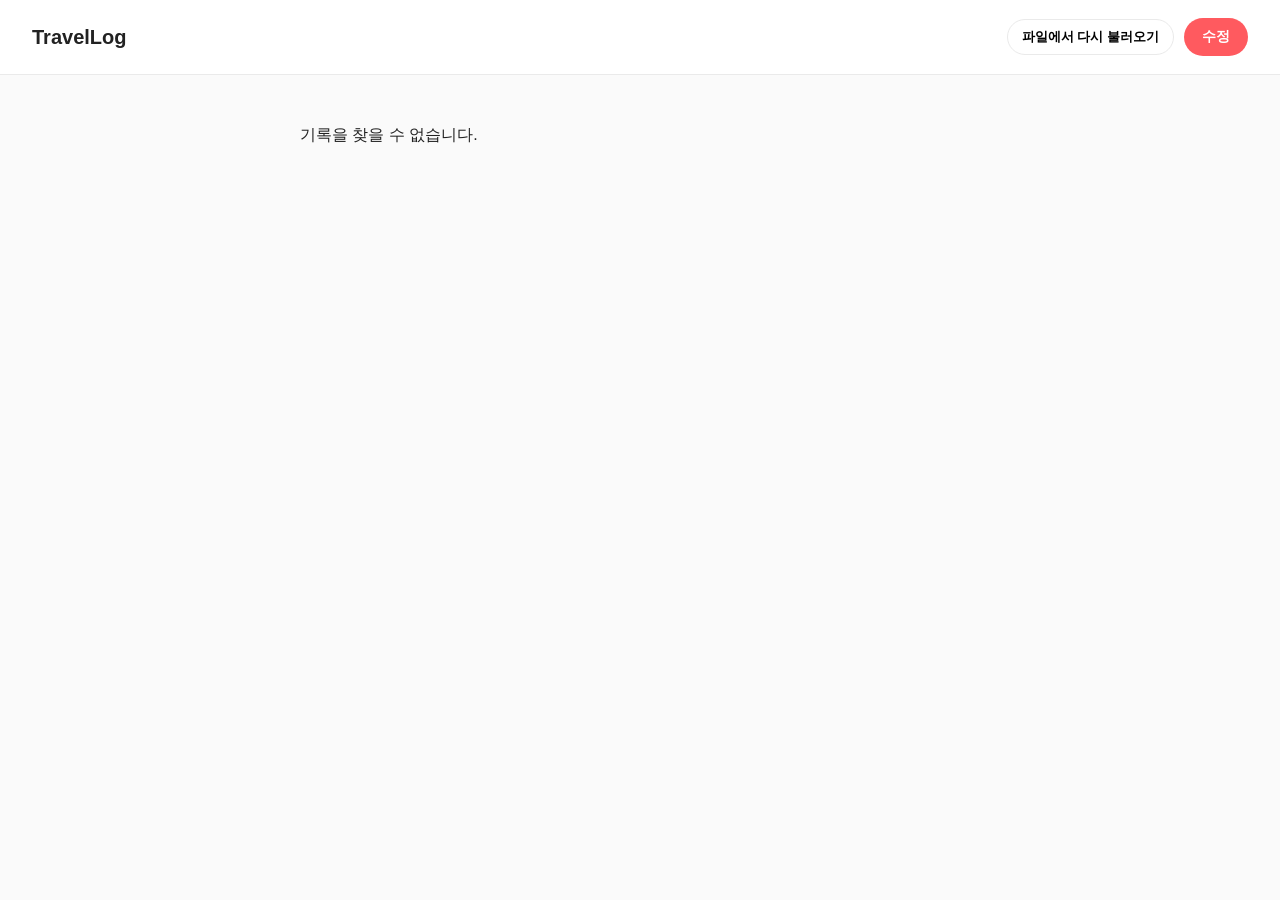
==== docs/record.html @ 8a81adba "Initial commit: TravelLog app ready for GitHub Pages" ====
<!DOCTYPE html>
<html lang="ko">
<head>
<meta charset="UTF-8">
<meta name="viewport" content="width=device-width, initial-scale=1.0">
<title>TravelLog · 여행 기록</title>
<link rel="stylesheet" href="style.css">
</head>
<body data-page="detail">
  <header class="topbar">
    <a href="index.html" class="logo">TravelLog</a>
    <div class="topbar-actions">
      <button id="btn-reload-file" class="btn-ghost" title="records.js 파일을 수정했다면, 브라우저 저장분을 지우고 파일 내용을 다시 불러옵니다">파일에서 다시 불러오기</button>
      <button id="btn-edit-travel" class="btn-accent">수정</button>
    </div>
  </header>
  <main id="app-root" class="detail"></main>

  <script src="data/records.js"></script>
  <script src="app.js"></script>
</body>
</html>
---- docs/style.css ----
:root {
  --bg: #FAFAFA;
  --text: #222222;
  --accent: #FF5A5F;
  --card-bg: #FFFFFF;
  --muted: #777777;
  --border: #EAEAEA;
}

* { box-sizing: border-box; }

/* 모바일에서 입력창 탭할 때 자동 확대(iOS)되는 것을 막기 위해 16px 이상으로 고정 */
input, textarea, select, button {
  font-family: inherit;
}
input, textarea, select {
  font-size: 16px;
}

body {
  margin: 0;
  background: var(--bg);
  color: var(--text);
  font-family: "Pretendard", -apple-system, BlinkMacSystemFont, "Segoe UI", Roboto, sans-serif;
  line-height: 1.5;
}

a { color: inherit; }

.topbar {
  display: flex;
  align-items: center;
  justify-content: space-between;
  flex-wrap: wrap;
  gap: 10px;
  padding: 18px 32px;
  background: var(--card-bg);
  border-bottom: 1px solid var(--border);
  position: sticky;
  top: 0;
  z-index: 10;
}

.logo {
  font-size: 20px;
  font-weight: 800;
  text-decoration: none;
}

.topbar-actions { display: flex; align-items: center; gap: 10px; }
.topbar-actions .btn-ghost { font-size: 13px; padding: 8px 14px; }

.btn-accent {
  background: var(--accent);
  color: #fff;
  border: none;
  padding: 10px 18px;
  border-radius: 999px;
  font-weight: 700;
  font-size: 14px;
  cursor: pointer;
  transition: transform .15s ease, box-shadow .15s ease;
}
.btn-accent:hover { transform: scale(1.04); box-shadow: 0 4px 14px rgba(255, 90, 95, .35); }

/* 목록: 핀터레스트 매소너리 그리드 */
#app-root.grid {
  columns: 4 260px;
  column-gap: 24px;
  padding: 32px 32px 64px;
}

.card {
  display: inline-block;
  width: 100%;
  break-inside: avoid;
  margin-bottom: 20px;
  background: var(--card-bg);
  border-radius: 16px;
  overflow: hidden;
  box-shadow: 0 2px 10px rgba(0, 0, 0, .06);
  cursor: pointer;
  transition: transform .18s ease, box-shadow .18s ease;
  text-decoration: none;
}
.card:hover {
  transform: scale(1.02);
  box-shadow: 0 10px 24px rgba(0, 0, 0, .14);
}

.card-cover {
  width: 100%;
  aspect-ratio: 4 / 3;
  background: linear-gradient(135deg, #eee, #ddd);
  display: flex;
  align-items: center;
  justify-content: center;
  color: var(--muted);
  font-size: 13px;
  overflow: hidden;
}
.card-cover img { width: 100%; height: 100%; object-fit: cover; display: block; }

.card-body { padding: 16px 18px 20px; }
.card-title { font-size: 16px; font-weight: 700; margin: 0 0 8px; }
.card-meta { font-size: 13px; color: var(--muted); margin: 0 0 12px; }
.badge-row { display: flex; flex-wrap: wrap; gap: 6px; }
.badge {
  background: rgba(255, 90, 95, .1);
  color: var(--accent);
  font-size: 12px;
  font-weight: 600;
  padding: 3px 10px;
  border-radius: 999px;
}

.day-empty {
  color: var(--muted);
  font-size: 13px;
  font-style: italic;
  padding: 0 32px;
}

@media (max-width: 960px) {
  #app-root.grid { columns: 2 220px; }
}

@media (max-width: 640px) {
  #app-root.grid { columns: 1; padding: 16px; }
  .topbar { padding: 14px 16px; }
}

/* 상세 화면 */
main.detail { max-width: 720px; margin: 0 auto; padding: 32px 20px 80px; }
.detail-header { margin-bottom: 28px; }
.detail-title { font-size: 26px; font-weight: 800; margin: 0 0 8px; }
.detail-meta { color: var(--muted); font-size: 14px; margin: 0; }

.day-card {
  background: var(--card-bg);
  border-radius: 16px;
  padding: 20px;
  margin-bottom: 20px;
  box-shadow: 0 2px 10px rgba(0, 0, 0, .05);
}
.day-head {
  display: flex;
  align-items: center;
  justify-content: space-between;
  flex-wrap: wrap;
  gap: 8px;
  margin-bottom: 12px;
}
.day-date {
  font-weight: 700;
  font-size: 15px;
  display: inline-block;
  background: rgba(255, 90, 95, .1);
  color: var(--accent);
  padding: 4px 12px;
  border-radius: 999px;
}
.day-route-btn {
  font-size: 13px;
  font-weight: 700;
  color: var(--accent);
  text-decoration: none;
  border: 1px solid rgba(255, 90, 95, .35);
  padding: 5px 12px;
  border-radius: 999px;
}
.day-route-btn:hover { background: rgba(255, 90, 95, .1); }
.day-map-embed { width: 100%; height: 280px; border: 0; border-radius: 12px; margin: 4px 0 14px; display: block; }
.day-map-link {
  display: inline-block;
  margin: 4px 0 14px;
  color: var(--accent);
  font-weight: 600;
  text-decoration: none;
}
.day-map-link:hover { text-decoration: underline; }

.place-list { list-style: none; margin: 4px 0 0; padding: 0; }
.place-item { padding: 10px 0; border-top: 1px solid var(--border); }
.place-item:first-child { border-top: none; }
.place-name { font-weight: 600; }
.place-memo { color: var(--muted); font-size: 13px; margin-top: 2px; }
.place-map-link {
  display: inline-block;
  margin-top: 4px;
  font-size: 12px;
  font-weight: 600;
  color: var(--accent);
  text-decoration: none;
}
.place-map-link:hover { text-decoration: underline; }
.day-card .day-empty { padding: 0; }

.comments-section { margin-top: 32px; }
.comments-title { font-size: 18px; font-weight: 700; margin-bottom: 12px; }
.comment-item {
  background: var(--card-bg);
  border-radius: 12px;
  padding: 12px 16px;
  margin-bottom: 10px;
  font-size: 14px;
}
.comment-date { color: var(--muted); font-size: 12px; margin-top: 4px; }
.comment-form { display: flex; gap: 8px; margin-top: 14px; }
.comment-form input {
  flex: 1;
  min-width: 0;
  padding: 10px 14px;
  border-radius: 999px;
  border: 1px solid var(--border);
}
.comment-form button { border: none; }

/* Add Travel 모달 */
.modal-overlay {
  position: fixed;
  inset: 0;
  background: rgba(0, 0, 0, .4);
  display: flex;
  align-items: center;
  justify-content: center;
  z-index: 100;
  padding: 20px;
}
.modal-overlay.hidden { display: none; }
.modal {
  background: #fff;
  border-radius: 16px;
  width: 100%;
  max-width: 560px;
  max-height: 86vh;
  overflow-y: auto;
  padding: 24px;
}
.modal h2 { margin-top: 0; }
.field { margin-bottom: 14px; }
.field label { display: block; font-size: 13px; font-weight: 600; margin-bottom: 6px; color: var(--muted); }
.field input {
  width: 100%;
  padding: 10px 12px;
  border-radius: 10px;
  border: 1px solid var(--border);
  font-size: 16px;
  font-family: inherit;
}
.cover-preview {
  display: block;
  margin-top: 10px;
  width: 100%;
  max-height: 160px;
  object-fit: cover;
  border-radius: 10px;
  border: 1px solid var(--border);
}
.field input[type="file"] { border: none; padding: 0; font-size: 13px; }

.day-input-row { border: 1px solid var(--border); border-radius: 12px; padding: 12px; margin-bottom: 10px; }
.day-input-row label { display: block; font-weight: 700; margin-bottom: 8px; }
.day-input-row input { margin-bottom: 8px; }
.map-input-row { display: flex; gap: 8px; }
.map-input-row input { flex: 1; margin-bottom: 0; }
.btn-open-maps { white-space: nowrap; font-size: 13px; padding: 8px 14px; }
.map-hint { font-size: 12px; color: var(--muted); margin: 6px 0 10px; line-height: 1.4; }

.places-editor { display: flex; flex-direction: column; gap: 10px; margin-bottom: 8px; }
.place-input-row {
  border: 1px solid var(--border);
  border-radius: 10px;
  padding: 10px;
  background: #fcfcfc;
}
.place-input-row input { margin-bottom: 8px; }
.place-input-row .place-memo-input { margin-bottom: 0; }
.place-row-line1, .place-row-line2 { display: flex; gap: 8px; align-items: center; }
.place-row-line1 input { flex: 1; }
.place-row-line2 input { flex: 1; }
.btn-remove-place {
  flex: 0 0 auto;
  border: 1px solid var(--border);
  background: #fff;
  border-radius: 999px;
  width: 30px;
  height: 30px;
  line-height: 1;
  cursor: pointer;
  color: var(--muted);
}
.btn-remove-place:hover { background: #fdeceb; color: var(--accent); border-color: var(--accent); }
.btn-add-place { font-size: 13px; padding: 6px 14px; margin-bottom: 4px; }
.modal-actions { display: flex; justify-content: flex-end; gap: 8px; margin-top: 16px; }
.btn-ghost {
  background: none;
  border: 1px solid var(--border);
  border-radius: 999px;
  padding: 10px 18px;
  cursor: pointer;
  font-weight: 600;
  transition: background .15s ease, border-color .15s ease;
}
.btn-ghost:hover { background: #f2f2f2; border-color: #ddd; }
.export-note { font-size: 13px; color: var(--muted); }
textarea.export-box {
  width: 100%;
  height: 160px;
  font-family: "SFMono-Regular", Consolas, monospace;
  font-size: 12px;
  border-radius: 10px;
  border: 1px solid var(--border);
  padding: 10px;
}
.hidden { display: none; }

/* ---------- 모바일 화면 ---------- */
@media (max-width: 480px) {
  .topbar { padding: 12px 16px; }
  .logo { font-size: 18px; }
  .topbar-actions { width: 100%; justify-content: space-between; }
  .topbar-actions .btn-ghost { font-size: 12px; padding: 8px 10px; }

  main.detail { padding: 20px 14px 60px; }
  .detail-title { font-size: 22px; }

  .modal-overlay { padding: 0; align-items: flex-end; }
  .modal { max-width: 100%; max-height: 92vh; border-radius: 16px 16px 0 0; padding: 18px; }

  .map-input-row,
  .place-row-line2 { flex-direction: column; align-items: stretch; }
  .btn-open-maps { width: 100%; }

  .place-row-line1 { gap: 10px; }
  .btn-remove-place { width: 40px; height: 40px; font-size: 15px; }

  .modal-actions { flex-wrap: wrap; }
  .modal-actions button { flex: 1 1 auto; }

  .day-map-embed { height: 220px; }
}
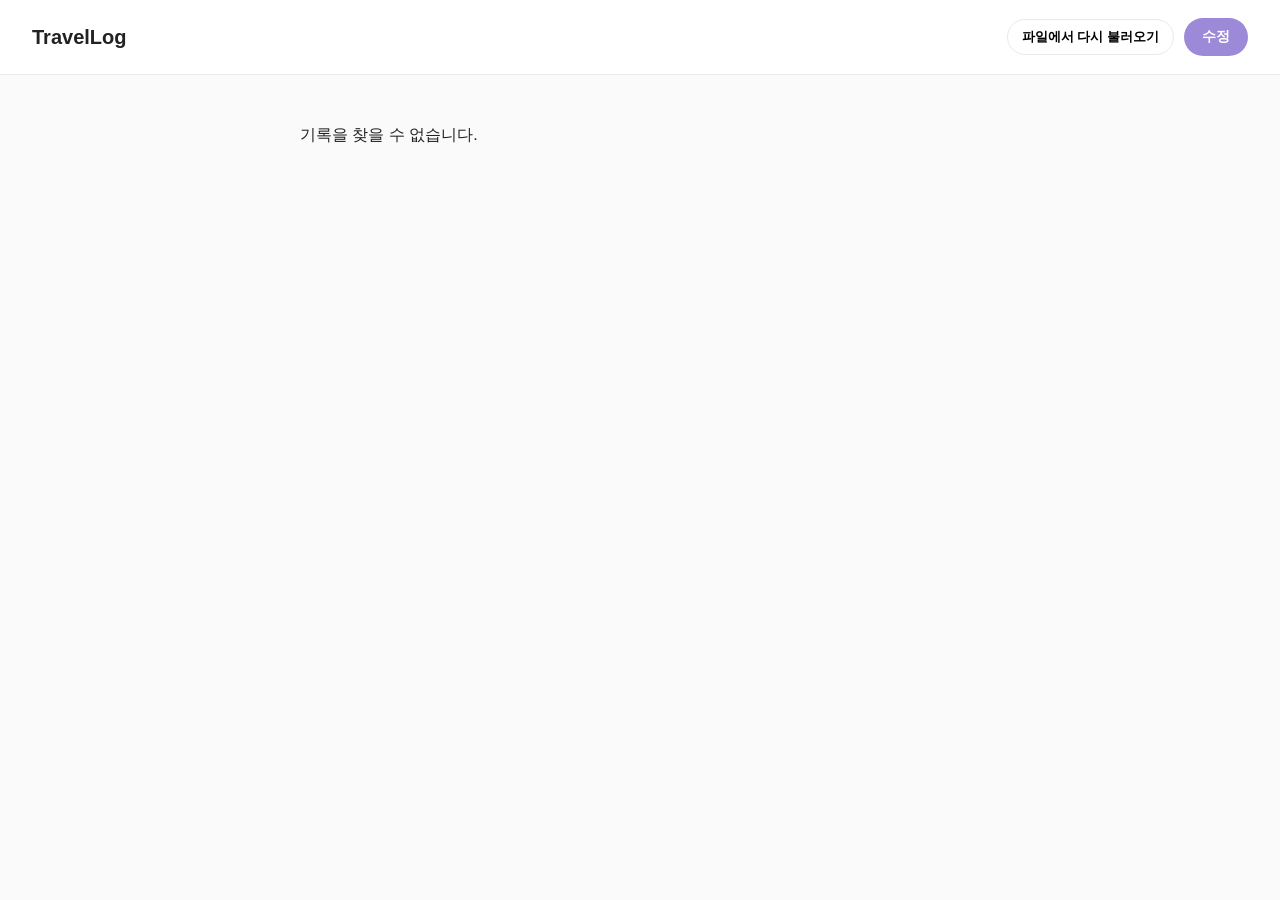
==== commit 615b9568: "CSS/JS 캐시 갱신용 버전 쿼리 추가 Co-Authored-By: Claude Sonnet 5.5 <noreply@anthropic.com>" ====
--- a/docs/record.html
+++ b/docs/record.html
@@ -4,7 +4,7 @@
 <meta charset="UTF-8">
 <meta name="viewport" content="width=device-width, initial-scale=1.0">
 <title>TravelLog · 여행 기록</title>
-<link rel="stylesheet" href="style.css">
+<link rel="stylesheet" href="style.css?v=2">
 </head>
 <body data-page="detail">
   <header class="topbar">
@@ -17,6 +17,6 @@
   <main id="app-root" class="detail"></main>
 
   <script src="data/records.js"></script>
-  <script src="app.js"></script>
+  <script src="app.js?v=2"></script>
 </body>
 </html>
--- a/docs/style.css
+++ b/docs/style.css
@@ -1,7 +1,7 @@
 :root {
   --bg: #FAFAFA;
   --text: #222222;
-  --accent: #FF5A5F;
+  --accent: #9C8AD8;
   --card-bg: #FFFFFF;
   --muted: #777777;
   --border: #EAEAEA;
@@ -61,7 +61,7 @@
   cursor: pointer;
   transition: transform .15s ease, box-shadow .15s ease;
 }
-.btn-accent:hover { transform: scale(1.04); box-shadow: 0 4px 14px rgba(255, 90, 95, .35); }
+.btn-accent:hover { transform: scale(1.04); box-shadow: 0 4px 14px rgba(156, 138, 216, .35); }
 
 /* 목록: 핀터레스트 매소너리 그리드 */
 #app-root.grid {
@@ -106,7 +106,7 @@
 .card-meta { font-size: 13px; color: var(--muted); margin: 0 0 12px; }
 .badge-row { display: flex; flex-wrap: wrap; gap: 6px; }
 .badge {
-  background: rgba(255, 90, 95, .1);
+  background: rgba(156, 138, 216, .1);
   color: var(--accent);
   font-size: 12px;
   font-weight: 600;
@@ -155,7 +155,7 @@
   font-weight: 700;
   font-size: 15px;
   display: inline-block;
-  background: rgba(255, 90, 95, .1);
+  background: rgba(156, 138, 216, .1);
   color: var(--accent);
   padding: 4px 12px;
   border-radius: 999px;
@@ -165,11 +165,11 @@
   font-weight: 700;
   color: var(--accent);
   text-decoration: none;
-  border: 1px solid rgba(255, 90, 95, .35);
+  border: 1px solid rgba(156, 138, 216, .35);
   padding: 5px 12px;
   border-radius: 999px;
 }
-.day-route-btn:hover { background: rgba(255, 90, 95, .1); }
+.day-route-btn:hover { background: rgba(156, 138, 216, .1); }
 .day-map-embed { width: 100%; height: 280px; border: 0; border-radius: 12px; margin: 4px 0 14px; display: block; }
 .day-map-link {
   display: inline-block;
@@ -290,7 +290,7 @@
   cursor: pointer;
   color: var(--muted);
 }
-.btn-remove-place:hover { background: #fdeceb; color: var(--accent); border-color: var(--accent); }
+.btn-remove-place:hover { background: #F1EEFB; color: var(--accent); border-color: var(--accent); }
 .btn-add-place { font-size: 13px; padding: 6px 14px; margin-bottom: 4px; }
 .modal-actions { display: flex; justify-content: flex-end; gap: 8px; margin-top: 16px; }
 .btn-ghost {
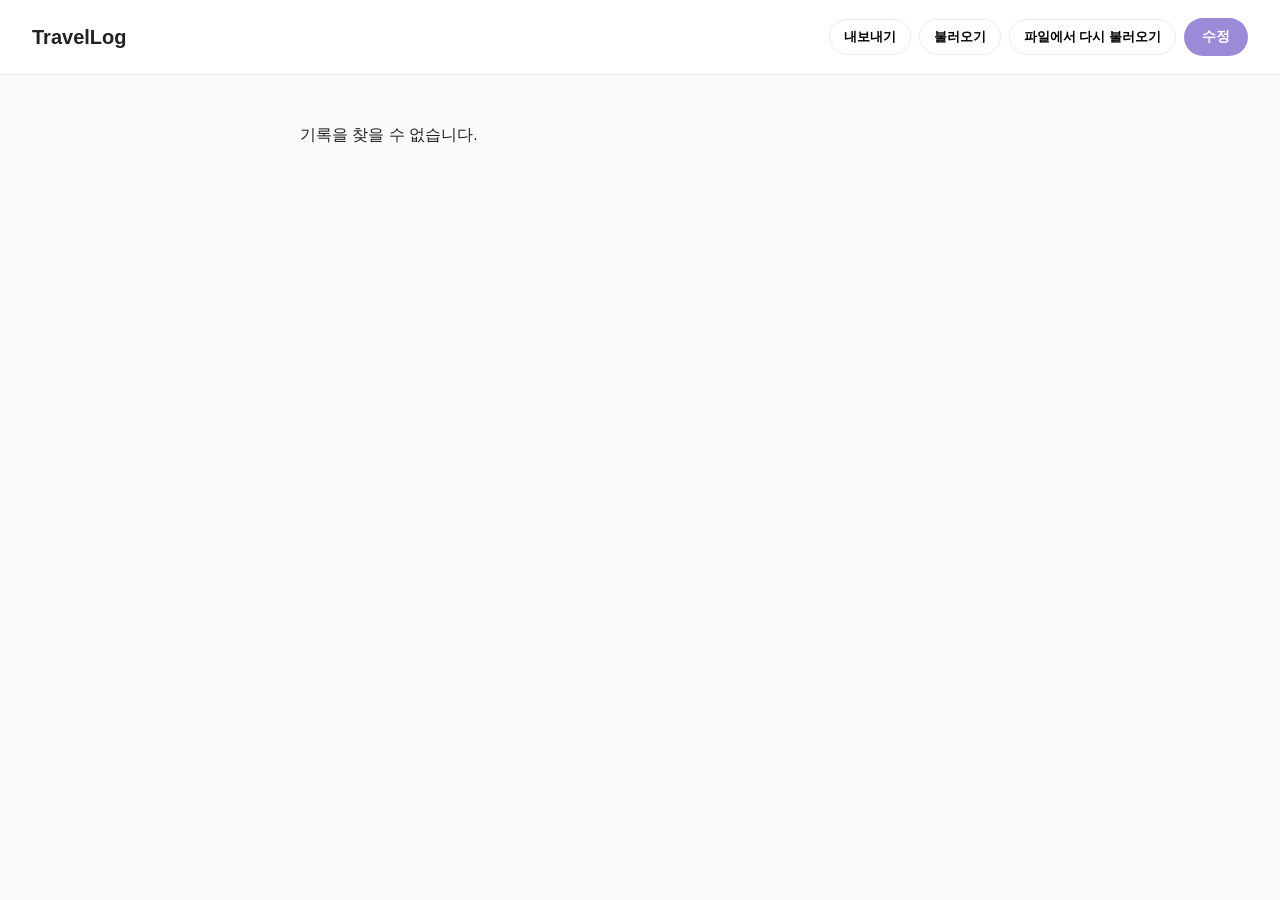
==== commit 208c3a5f: "records.js 내보내기/불러오기(덮어쓰기) 추가: 기기 간 기록 공유 Co-Authored-By: Claude Sonnet 5.5 <noreply@anthropic.com>" ====
--- a/docs/record.html
+++ b/docs/record.html
@@ -4,12 +4,15 @@
 <meta charset="UTF-8">
 <meta name="viewport" content="width=device-width, initial-scale=1.0">
 <title>TravelLog · 여행 기록</title>
-<link rel="stylesheet" href="style.css?v=2">
+<link rel="stylesheet" href="style.css?v=4">
 </head>
 <body data-page="detail">
   <header class="topbar">
     <a href="index.html" class="logo">TravelLog</a>
     <div class="topbar-actions">
+      <button id="btn-export-file" class="btn-ghost" title="모든 여행 기록을 records.js 파일로 내려받습니다 (다른 기기로 옮길 때 사용)">내보내기</button>
+      <button id="btn-import-file" class="btn-ghost" title="내보낸 records.js 파일을 올려 이 브라우저의 기록을 덮어씁니다">불러오기</button>
+      <input id="input-import-file" type="file" accept=".js,.json,text/javascript,application/json" hidden>
       <button id="btn-reload-file" class="btn-ghost" title="records.js 파일을 수정했다면, 브라우저 저장분을 지우고 파일 내용을 다시 불러옵니다">파일에서 다시 불러오기</button>
       <button id="btn-edit-travel" class="btn-accent">수정</button>
     </div>
@@ -17,6 +20,6 @@
   <main id="app-root" class="detail"></main>
 
   <script src="data/records.js"></script>
-  <script src="app.js?v=2"></script>
+  <script src="app.js?v=4"></script>
 </body>
 </html>
--- a/docs/style.css
+++ b/docs/style.css
@@ -47,7 +47,7 @@
   text-decoration: none;
 }
 
-.topbar-actions { display: flex; align-items: center; gap: 10px; }
+.topbar-actions { display: flex; align-items: center; flex-wrap: wrap; gap: 8px; }
 .topbar-actions .btn-ghost { font-size: 13px; padding: 8px 14px; }
 
 .btn-accent {
@@ -181,10 +181,48 @@
 .day-map-link:hover { text-decoration: underline; }
 
 .place-list { list-style: none; margin: 4px 0 0; padding: 0; }
-.place-item { padding: 10px 0; border-top: 1px solid var(--border); }
+.place-item {
+  display: flex;
+  align-items: flex-start;
+  gap: 12px;
+  padding: 12px 0;
+  border-top: 1px solid var(--border);
+}
 .place-item:first-child { border-top: none; }
+.place-main { flex: 1; min-width: 0; }
+.place-title-row { display: flex; align-items: center; flex-wrap: wrap; gap: 6px 8px; }
 .place-name { font-weight: 600; }
 .place-memo { color: var(--muted); font-size: 13px; margin-top: 2px; }
+
+/* 카테고리: 아이콘 원 + 라벨 칩 (색은 --cat-fg / --cat-bg 로 지정) */
+.cat-icon {
+  flex: 0 0 auto;
+  width: 38px;
+  height: 38px;
+  border-radius: 50%;
+  display: flex;
+  align-items: center;
+  justify-content: center;
+  background: var(--cat-bg);
+  color: var(--cat-fg);
+}
+.cat-icon svg { width: 20px; height: 20px; }
+.cat-chip {
+  display: inline-flex;
+  align-items: center;
+  gap: 4px;
+  font-size: 12px;
+  font-weight: 700;
+  padding: 2px 9px;
+  border-radius: 999px;
+  background: var(--cat-bg);
+  color: var(--cat-fg);
+  white-space: nowrap;
+}
+.cat-chip-icon { display: inline-flex; }
+.cat-chip-icon svg { width: 14px; height: 14px; }
+.cat-summary { display: flex; flex-wrap: wrap; gap: 6px; margin: 0 0 6px; }
+.cat-chip-count { padding: 4px 11px; }
 .place-map-link {
   display: inline-block;
   margin-top: 4px;
@@ -275,6 +313,29 @@
   background: #fcfcfc;
 }
 .place-input-row input { margin-bottom: 8px; }
+
+/* 모달: 카테고리 선택 칩 */
+.cat-picker { margin-bottom: 10px; }
+.cat-picker-chips { display: flex; flex-wrap: wrap; gap: 6px; }
+.cat-option {
+  display: inline-flex;
+  align-items: center;
+  gap: 5px;
+  font-size: 13px;
+  font-weight: 600;
+  padding: 6px 11px;
+  border-radius: 999px;
+  border: 1.5px solid var(--border);
+  background: #fff;
+  color: var(--muted);
+  cursor: pointer;
+  transition: background .15s ease, color .15s ease, border-color .15s ease;
+}
+.cat-option .cat-chip-icon svg { width: 16px; height: 16px; }
+.cat-option:hover { border-color: var(--cat-fg); color: var(--cat-fg); }
+.cat-option.active { background: var(--cat-bg); border-color: var(--cat-fg); color: var(--cat-fg); }
+.place-input-row .cat-custom-input { width: 100%; margin: 8px 0 0; }
+.place-input-row .cat-custom-input.hidden { display: none; }
 .place-input-row .place-memo-input { margin-bottom: 0; }
 .place-row-line1, .place-row-line2 { display: flex; gap: 8px; align-items: center; }
 .place-row-line1 input { flex: 1; }
@@ -319,7 +380,7 @@
 @media (max-width: 480px) {
   .topbar { padding: 12px 16px; }
   .logo { font-size: 18px; }
-  .topbar-actions { width: 100%; justify-content: space-between; }
+  .topbar-actions { width: 100%; justify-content: flex-start; }
   .topbar-actions .btn-ghost { font-size: 12px; padding: 8px 10px; }
 
   main.detail { padding: 20px 14px 60px; }
